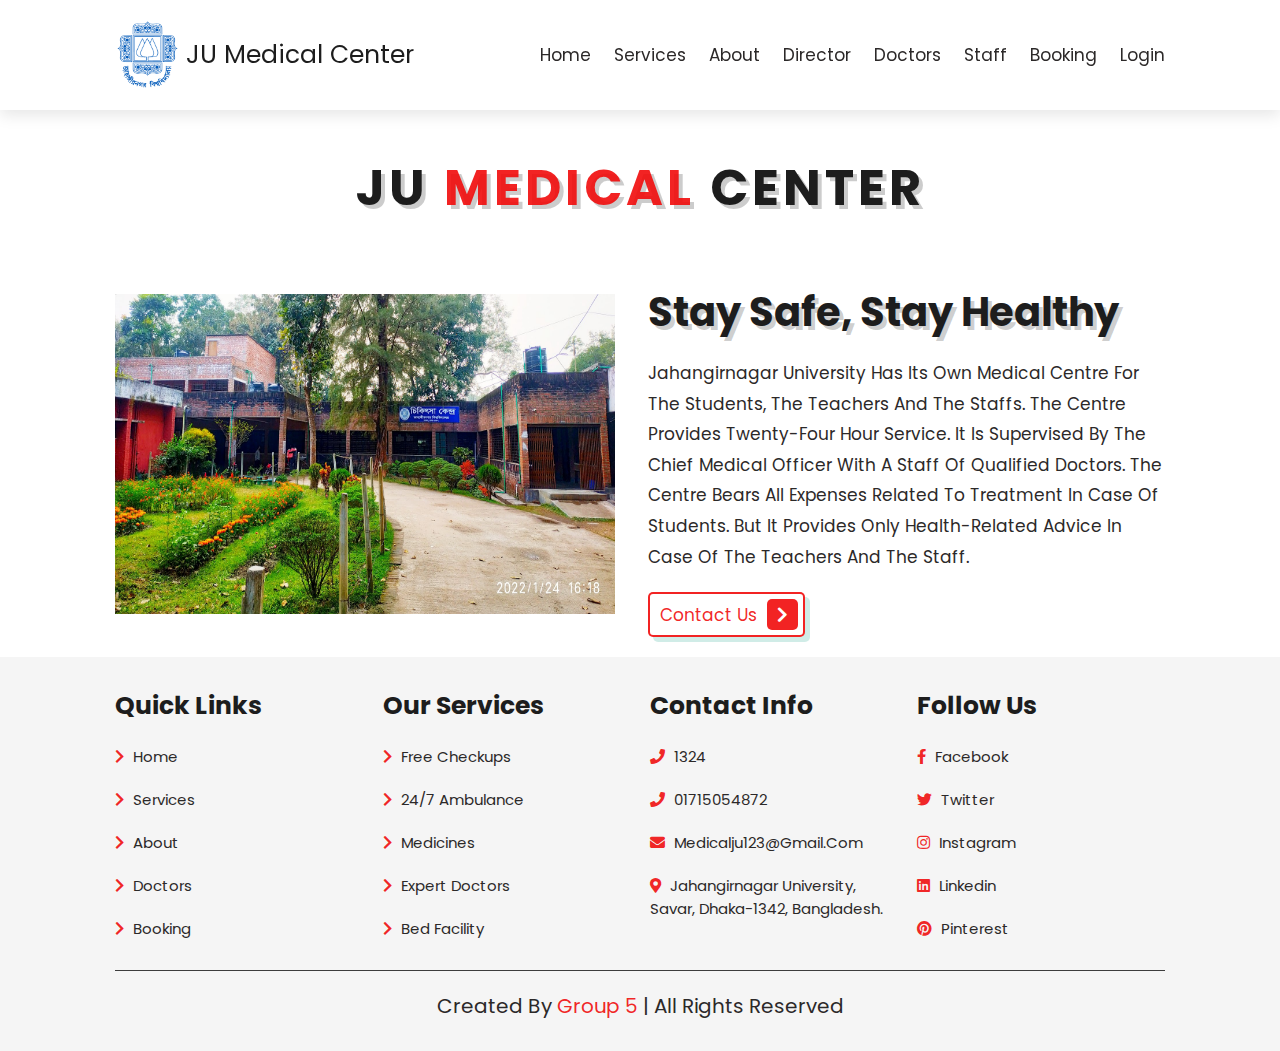
==== index.html @ 038ba154 "page" ====
<!DOCTYPE html>
<html lang="en">

<head>
    <meta charset="UTF-8">
    <meta http-equiv="X-UA-Compatible" content="IE=edge">
    <meta name="viewport" content="width=device-width, initial-scale=1.0">
    <title>Ju Medical Center</title>
    <link rel="shortcut icon" href="https://juniv.edu/images/favicon.ico">
    <!-- font awesome cdn link  -->
    <link rel="stylesheet" href="https://cdnjs.cloudflare.com/ajax/libs/font-awesome/5.15.4/css/all.min.css">

    <!-- custom css file link  -->
    <link rel="stylesheet" href="/css/style.css">

</head>

<body>

    <!-- header section starts  -->
 
    <header class="header">
        <img src="/image/logo-ju-small.png" alt style="height: 70px; width: 65px;">
        <a href="" class="logo">JU Medical Center</a>


        <nav class="navbar">
            <a href="/html/index.html">home</a>
            <a href="/html/services.html">services</a>
            <a href="/html/about.html">about</a>
            <a href="/html/director.html">director</a>
            <a href="/html/doctors.html">doctors</a>
            <a href="/html/staff.html">staff</a>
            <a href="http://localhost:3000/php/booking.php">booking</a>
            <a href="http://localhost:3000/php/index.php">login</a>
        </nav>

        <div id="menu-btn" class="fas fa-bars"></div>

    </header>

    <!-- header section ends -->

    <!-- home section starts  -->

    <h1 class="heading"> JU <span>Medical</span> center</h1>

    <section class="home" id="home">


        <div class="image">
            <img src="/image/home.jpg" alt="">
        </div>

        <div class="content">
            <h3>stay safe, stay healthy</h3>
            <p>Jahangirnagar University Has Its Own Medical Centre For The Students, The Teachers And The Staffs. The
                Centre Provides Twenty-Four Hour Service. It Is Supervised By The Chief Medical Officer With A Staff Of
                Qualified Doctors. The Centre Bears All Expenses Related To Treatment In Case Of Students. But It
                Provides Only Health-Related Advice In Case Of The Teachers And The Staff.</p>
            <a href="#" class="btn"> contact us <span class="fas fa-chevron-right"></span> </a>
        </div>

    </section>

    <!-- home section ends -->







    <!-- footer section starts  -->

    <section class="footer">

        <div class="box-container">

            <div class="box">
                <h3>quick links</h3>
                <a href="/html/index.html"> <i class="fas fa-chevron-right"></i> home </a>
                <a href="services.html"> <i class="fas fa-chevron-right"></i> services </a>
                <a href="about.html"> <i class="fas fa-chevron-right"></i> about </a>
                <a href="doctors.html"> <i class="fas fa-chevron-right"></i> doctors </a>
                <a href="http://localhost:3000/php/booking.php"> <i class="fas fa-chevron-right"></i> booking </a>
            </div>

            <div class="box">
                <h3>our services</h3>
                <a href="#"> <i class="fas fa-chevron-right"></i> Free Checkups </a>
                <a href="#"> <i class="fas fa-chevron-right"></i> 24/7 Ambulance </a>
                <a href="#"> <i class="fas fa-chevron-right"></i> Medicines </a>
                <a href="#"> <i class="fas fa-chevron-right"></i> Expert Doctors </a>
                <a href="#"> <i class="fas fa-chevron-right"></i> Bed Facility </a>
            </div>

            <div class="box">
                <h3>contact info</h3>
                <a href="#"> <i class="fas fa-phone"></i> 1324 </a>
                <a href="#"> <i class="fas fa-phone"></i> 01715054872 </a>
                <a href="#"> <i class="fas fa-envelope"></i> medicalju123@gmail.com </a>
                <a href="https://goo.gl/maps/gCv8rquk261n7FnXA"> <i class="fas fa-map-marker-alt"></i> Jahangirnagar University, Savar, Dhaka-1342, Bangladesh. </a>
            </div>

            <div class="box">
                <h3>follow us</h3>
                <a target="_blank"  href="https://www.facebook.com/Medical-Centre-Jahangirnagar-University-111006755903584/?ref=page_internal"> <i class="fab fa-facebook-f"></i> facebook </a>
                <a href="#"> <i class="fab fa-twitter"></i> twitter </a>
                <a href="#"> <i class="fab fa-instagram"></i> instagram </a>
                <a href="#"> <i class="fab fa-linkedin"></i> linkedin </a>
                <a href="#"> <i class="fab fa-pinterest"></i> pinterest </a>
            </div>

        </div>

        <div class="credit"> created by <span>Group 5</span> | all rights reserved </div>

    </section>

    <!-- footer section ends -->


















    <!-- custom js file link  -->
    <script src="js/script.js"></script>

</body>

</html>
---- css/style.css ----
@import url('https://fonts.googleapis.com/css2?family=Poppins:wght@100;200;300;400;500;600;700&display=swap');

:root{
    --green:#f00a0ae5;
    --black:rgb(29, 29, 29);
    --light-color:rgb(44, 41, 41);
    --box-shadow:.5rem .5rem 0 rgba(22, 160, 133, .2);
    --text-shadow:.4rem .4rem 0 rgba(0, 0, 0, .2);
    --border:.2rem solid var(--green);
}

*{
    font-family: 'Poppins', sans-serif;
    margin:0; padding: 0;
    box-sizing: border-box;
    outline: none; border: none;
    text-transform: capitalize;
    transition: all .2s ease-out;
    text-decoration: none;
}

html{
    font-size: 62.5%;
    overflow-x: hidden;
    scroll-padding-top: 7rem;
    scroll-behavior: smooth;
}

section{
    padding:2rem 9%;
}

section:nth-child(even){
    background: #f5f5f5;
}

.heading{
    padding-top: 15rem;
    padding-bottom: 2rem;
    text-align: center;
    text-shadow: var(--text-shadow);
    text-transform: uppercase;
    color:var(--black);
    font-size: 5rem;
    letter-spacing: .4rem;
}

.heading span{
    text-transform: uppercase;
    color:var(--green);
}

.btn{
    display: inline-block;
    margin-top: 1rem;
    padding: .5rem;
    padding-left: 1rem;
    border:var(--border);
    border-radius: .5rem;
    box-shadow: var(--box-shadow);
    color:var(--green);
    cursor: pointer;
    font-size: 1.7rem;
    background: #fff;
}

.btn span{
    padding:.7rem 1rem;
    border-radius: .5rem;
    background: var(--green);
    color:#fff;
    margin-left: .5rem;
}

.btn:hover{
    background: var(--green);
    color:#fff;
}

.btn:hover span{
    color: var(--green);
    background:#fff;
    margin-left: 1rem;
}

.header{
    padding:2rem 9%;
    position: fixed;
    top:0; left: 0; right: 0;
    z-index: 1000;
    box-shadow: 0 .5rem 1.5rem rgba(0, 0, 0, .1);
    display: flex;
    align-items: center;
    justify-content: space-between;
    background: #fff;
}

.header .logo{
    font-size: 2.5rem;
    color: var(--black);
    width: 100;
    margin-left: -100px;
}

.header .logo i{
    color: var(--green);
}

.header .navbar a{
    font-size: 1.7rem;
    color: var(--light-color);
    margin-left: 2rem;
}

.header .navbar a:hover{
    color: white;
    padding: 5px;
    background-color: #8CD2AB;
    border-radius: 20%;
    font-weight: 700;
}

#menu-btn{
    font-size: 2.5rem;
    border-radius: .5rem;
    background: #eee;
    color:var(--green);
    padding: 1rem 1.5rem;
    cursor: pointer;
    display: none;
}







.home{
    display: flex;
    align-items: center;
    flex-wrap: wrap;
    gap:1.5rem;
    padding-top: 3rem;
}

.home .image{
    flex:1 1 45rem;
}

.home .image img{
    width: 500px;
    height: 320px;
}

.home .content{
    flex:1 1 45rem;
}

.home .content h3{
    font-size: 4rem;
    color:var(--black);
    line-height: 1.8;
    text-shadow: var(--text-shadow);
}

.home .content p{
    font-size: 1.7rem;
    color:var(--light-color);
    line-height: 1.8;
    padding: 1rem 0;
}













.footer .box-container{
    display: grid;
    grid-template-columns: repeat(auto-fit, minmax(22rem, 1fr));
    gap:2rem;
    
}

.footer .box-container .box h3{
    font-size: 2.5rem;
    color:var(--black);
    padding: 1rem 0;
}

.footer .box-container .box a{
    display: block;
    font-size: 1.5rem;
    color:var(--light-color);
    padding: 1rem 0;
}

.footer .box-container .box a i{
    padding-right: .5rem;
    color:var(--green);
}

.footer .box-container .box a:hover i{
    padding-right:2rem;
}

.footer .credit{
    padding: 1rem;
    padding-top: 2rem;
    margin-top: 2rem;
    text-align: center;
    font-size: 2rem;
    color:var(--light-color);
    border-top: .1rem solid rgba(0, 0, 0, 0.753);
}

.footer .credit span{
    color:var(--green);
}









/* media queries  */
@media (max-width:991px){

    html{
        font-size: 55%;
    }

    .header{
        padding: 2rem;
    }

    section{
        padding:2rem;
    }

}

@media (max-width:768px){

    #menu-btn{
        display: initial;
    }

    .header .navbar{
        position: absolute;
        top:115%; right: 2rem;
        border-radius: .5rem;
        box-shadow: var(--box-shadow);
        width: 30rem;
        border: var(--border);
        background: rgb(241, 45, 45);
        transform: scale(0);
        opacity: 0;
        transform-origin: top right;
        transition: none;
    }

    .header .navbar.active{
        transform: scale(1);
        opacity: 1;
        transition: .2s ease-out;
    }

    .header .navbar a{
        font-size: 2rem;
        display: block;
        margin:2.5rem;
    }

}

@media (max-width:450px){

    html{
        font-size: 50%;
    }

}
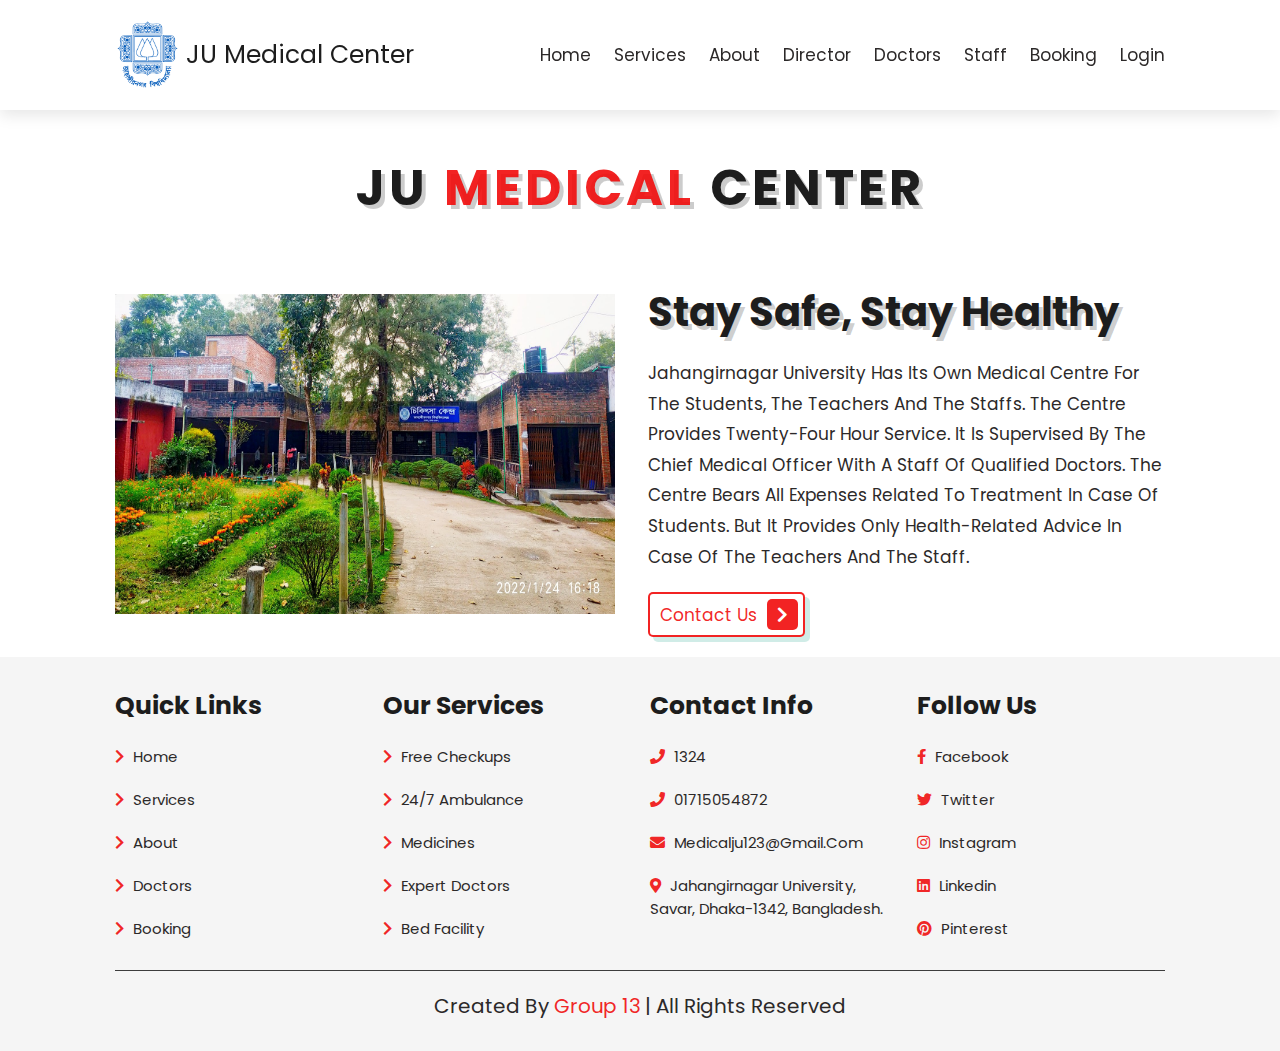
==== commit 55ce76c4: "a" ====
--- a/index.html
+++ b/index.html
@@ -11,7 +11,7 @@
     <link rel="stylesheet" href="https://cdnjs.cloudflare.com/ajax/libs/font-awesome/5.15.4/css/all.min.css">
 
     <!-- custom css file link  -->
-    <link rel="stylesheet" href="/css/style.css">
+    <link rel="stylesheet" href="style.css">
 
 </head>
 
@@ -114,7 +114,7 @@
 
         </div>
 
-        <div class="credit"> created by <span>Group 5</span> | all rights reserved </div>
+        <div class="credit"> created by <span>Group 13</span> | all rights reserved </div>
 
     </section>
 
@@ -138,7 +138,7 @@
 
 
     <!-- custom js file link  -->
-    <script src="js/script.js"></script>
+    <script src="script.js"></script>
 
 </body>
 
--- a/style.css
+++ b/style.css
@@ -0,0 +1,294 @@
+@import url('https://fonts.googleapis.com/css2?family=Poppins:wght@100;200;300;400;500;600;700&display=swap');
+
+:root{
+    --green:#f00a0ae5;
+    --black:rgb(29, 29, 29);
+    --light-color:rgb(44, 41, 41);
+    --box-shadow:.5rem .5rem 0 rgba(22, 160, 133, .2);
+    --text-shadow:.4rem .4rem 0 rgba(0, 0, 0, .2);
+    --border:.2rem solid var(--green);
+}
+
+*{
+    font-family: 'Poppins', sans-serif;
+    margin:0; padding: 0;
+    box-sizing: border-box;
+    outline: none; border: none;
+    text-transform: capitalize;
+    transition: all .2s ease-out;
+    text-decoration: none;
+}
+
+html{
+    font-size: 62.5%;
+    overflow-x: hidden;
+    scroll-padding-top: 7rem;
+    scroll-behavior: smooth;
+}
+
+section{
+    padding:2rem 9%;
+}
+
+section:nth-child(even){
+    background: #f5f5f5;
+}
+
+.heading{
+    padding-top: 15rem;
+    padding-bottom: 2rem;
+    text-align: center;
+    text-shadow: var(--text-shadow);
+    text-transform: uppercase;
+    color:var(--black);
+    font-size: 5rem;
+    letter-spacing: .4rem;
+}
+
+.heading span{
+    text-transform: uppercase;
+    color:var(--green);
+}
+
+.btn{
+    display: inline-block;
+    margin-top: 1rem;
+    padding: .5rem;
+    padding-left: 1rem;
+    border:var(--border);
+    border-radius: .5rem;
+    box-shadow: var(--box-shadow);
+    color:var(--green);
+    cursor: pointer;
+    font-size: 1.7rem;
+    background: #fff;
+}
+
+.btn span{
+    padding:.7rem 1rem;
+    border-radius: .5rem;
+    background: var(--green);
+    color:#fff;
+    margin-left: .5rem;
+}
+
+.btn:hover{
+    background: var(--green);
+    color:#fff;
+}
+
+.btn:hover span{
+    color: var(--green);
+    background:#fff;
+    margin-left: 1rem;
+}
+
+.header{
+    padding:2rem 9%;
+    position: fixed;
+    top:0; left: 0; right: 0;
+    z-index: 1000;
+    box-shadow: 0 .5rem 1.5rem rgba(0, 0, 0, .1);
+    display: flex;
+    align-items: center;
+    justify-content: space-between;
+    background: #fff;
+}
+
+.header .logo{
+    font-size: 2.5rem;
+    color: var(--black);
+    width: 100;
+    margin-left: -100px;
+}
+
+.header .logo i{
+    color: var(--green);
+}
+
+.header .navbar a{
+    font-size: 1.7rem;
+    color: var(--light-color);
+    margin-left: 2rem;
+}
+
+.header .navbar a:hover{
+    color: white;
+    padding: 5px;
+    background-color: #8CD2AB;
+    border-radius: 20%;
+    font-weight: 700;
+}
+
+#menu-btn{
+    font-size: 2.5rem;
+    border-radius: .5rem;
+    background: #eee;
+    color:var(--green);
+    padding: 1rem 1.5rem;
+    cursor: pointer;
+    display: none;
+}
+
+
+
+
+
+
+
+.home{
+    display: flex;
+    align-items: center;
+    flex-wrap: wrap;
+    gap:1.5rem;
+    padding-top: 3rem;
+}
+
+.home .image{
+    flex:1 1 45rem;
+}
+
+.home .image img{
+    width: 500px;
+    height: 320px;
+}
+
+.home .content{
+    flex:1 1 45rem;
+}
+
+.home .content h3{
+    font-size: 4rem;
+    color:var(--black);
+    line-height: 1.8;
+    text-shadow: var(--text-shadow);
+}
+
+.home .content p{
+    font-size: 1.7rem;
+    color:var(--light-color);
+    line-height: 1.8;
+    padding: 1rem 0;
+}
+
+
+
+
+
+
+
+
+
+
+
+
+
+.footer .box-container{
+    display: grid;
+    grid-template-columns: repeat(auto-fit, minmax(22rem, 1fr));
+    gap:2rem;
+    
+}
+
+.footer .box-container .box h3{
+    font-size: 2.5rem;
+    color:var(--black);
+    padding: 1rem 0;
+}
+
+.footer .box-container .box a{
+    display: block;
+    font-size: 1.5rem;
+    color:var(--light-color);
+    padding: 1rem 0;
+}
+
+.footer .box-container .box a i{
+    padding-right: .5rem;
+    color:var(--green);
+}
+
+.footer .box-container .box a:hover i{
+    padding-right:2rem;
+}
+
+.footer .credit{
+    padding: 1rem;
+    padding-top: 2rem;
+    margin-top: 2rem;
+    text-align: center;
+    font-size: 2rem;
+    color:var(--light-color);
+    border-top: .1rem solid rgba(0, 0, 0, 0.753);
+}
+
+.footer .credit span{
+    color:var(--green);
+}
+
+
+
+
+
+
+
+
+
+/* media queries  */
+@media (max-width:991px){
+
+    html{
+        font-size: 55%;
+    }
+
+    .header{
+        padding: 2rem;
+    }
+
+    section{
+        padding:2rem;
+    }
+
+}
+
+@media (max-width:768px){
+
+    #menu-btn{
+        display: initial;
+    }
+
+    .header .navbar{
+        position: absolute;
+        top:115%; right: 2rem;
+        border-radius: .5rem;
+        box-shadow: var(--box-shadow);
+        width: 30rem;
+        border: var(--border);
+        background: rgb(241, 45, 45);
+        transform: scale(0);
+        opacity: 0;
+        transform-origin: top right;
+        transition: none;
+    }
+
+    .header .navbar.active{
+        transform: scale(1);
+        opacity: 1;
+        transition: .2s ease-out;
+    }
+
+    .header .navbar a{
+        font-size: 2rem;
+        display: block;
+        margin:2.5rem;
+    }
+
+}
+
+@media (max-width:450px){
+
+    html{
+        font-size: 50%;
+    }
+
+}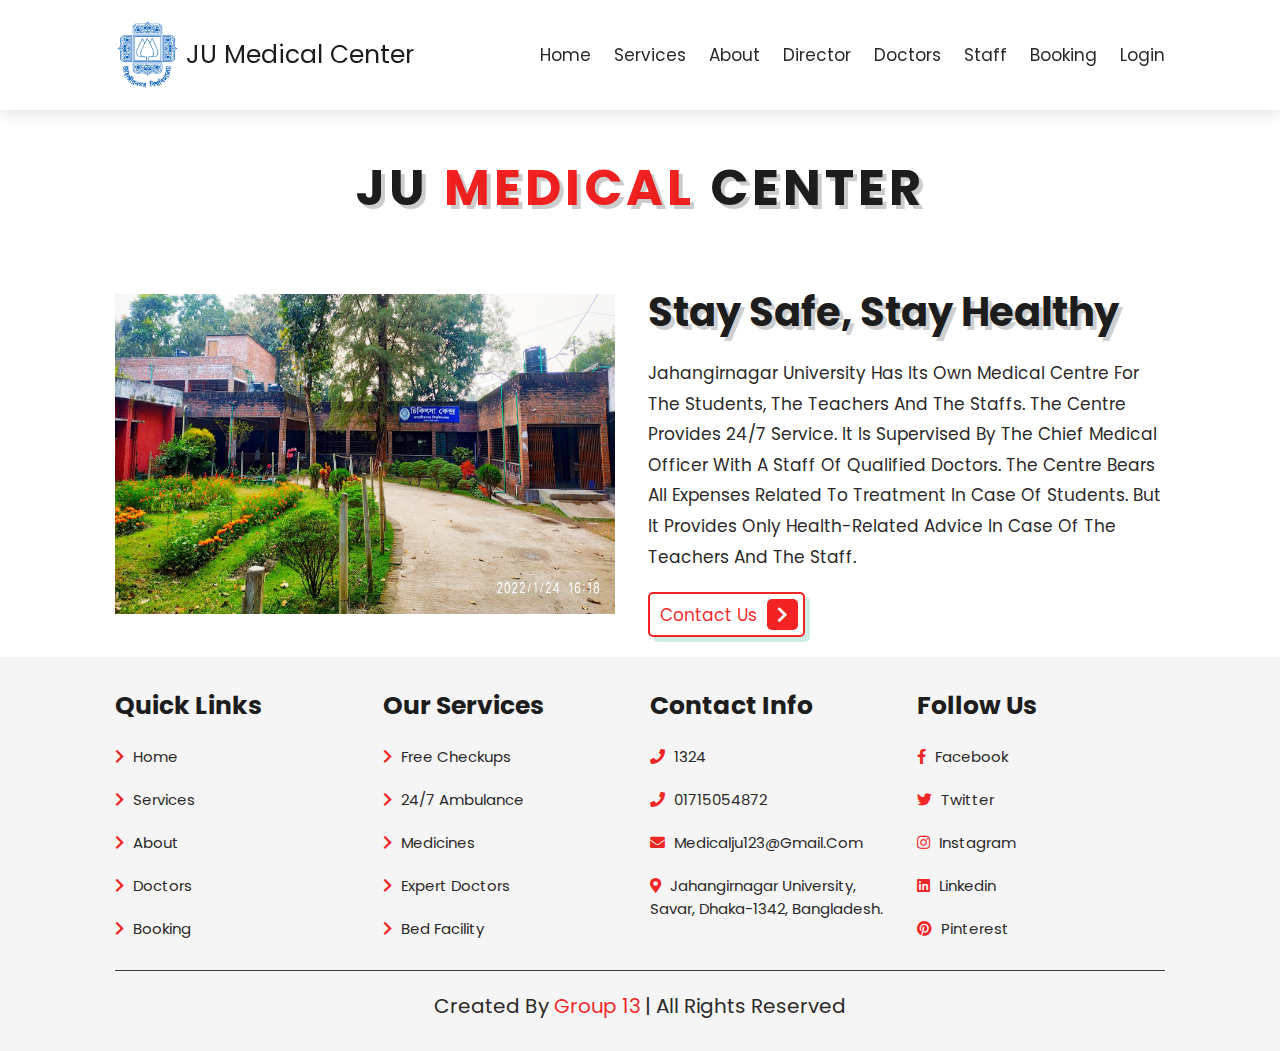
==== commit 89740e2e: "formatting letter" ====
--- a/index.html
+++ b/index.html
@@ -54,10 +54,10 @@
 
         <div class="content">
             <h3>stay safe, stay healthy</h3>
-            <p>Jahangirnagar University Has Its Own Medical Centre For The Students, The Teachers And The Staffs. The
-                Centre Provides Twenty-Four Hour Service. It Is Supervised By The Chief Medical Officer With A Staff Of
-                Qualified Doctors. The Centre Bears All Expenses Related To Treatment In Case Of Students. But It
-                Provides Only Health-Related Advice In Case Of The Teachers And The Staff.</p>
+            <p>Jahangirnagar University has its own medical centre for the Students, The Teachers and the Staffs. The
+                Centre Provides 24/7 Service. It is supervised by the Chief Medical Officer with a Staff of
+                Qualified Doctors. The Centre Bears all expenses related to treatment in case of Students. But it
+                provides only Health-Related advice in case of the Teachers and the Staff.</p>
             <a href="#" class="btn"> contact us <span class="fas fa-chevron-right"></span> </a>
         </div>
 
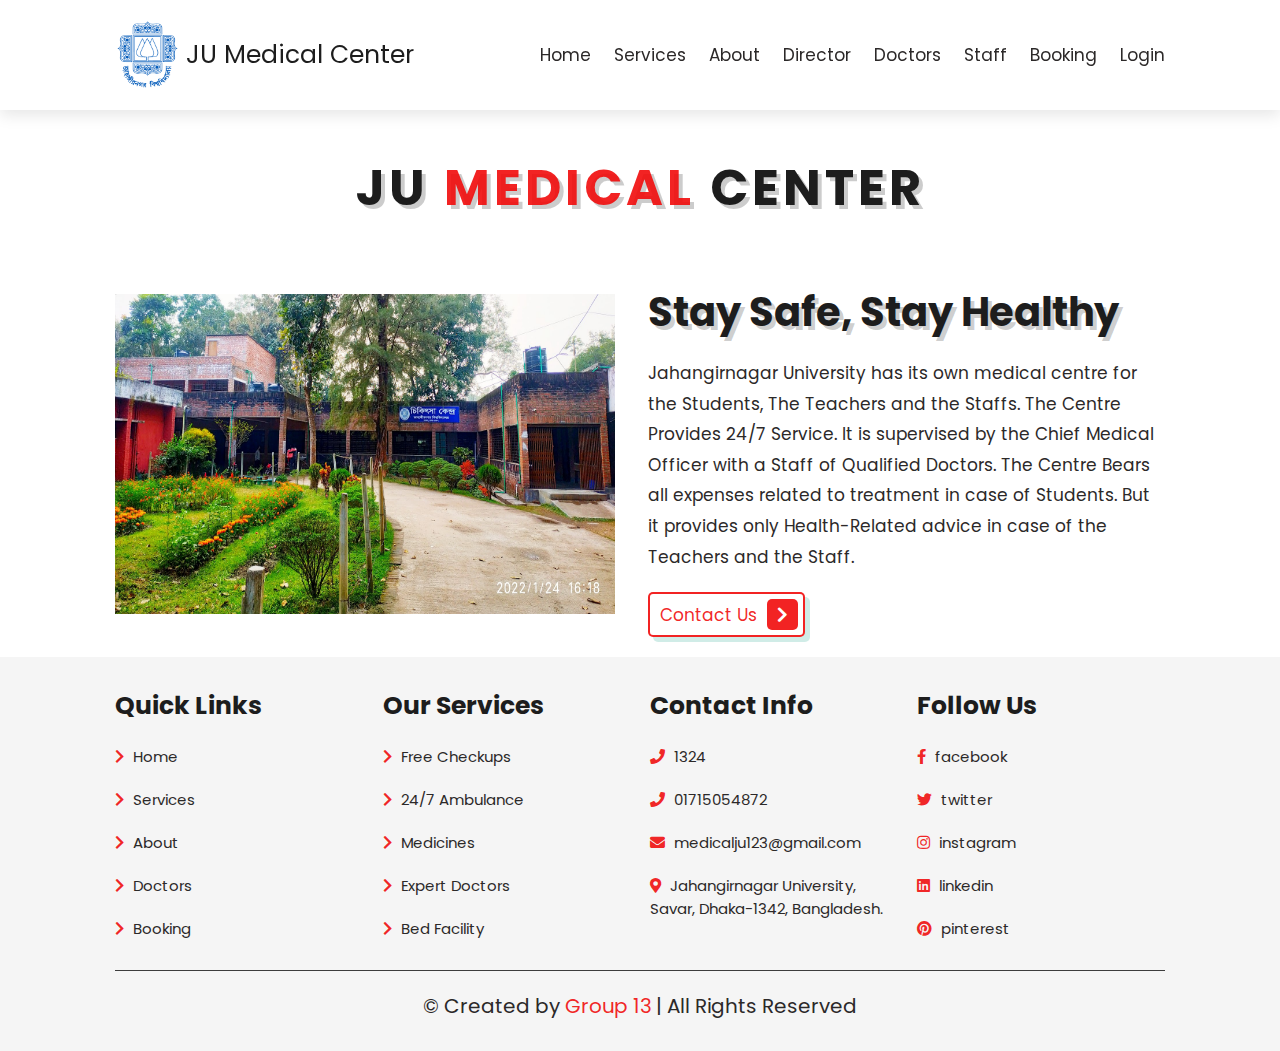
==== commit 199a20b4: "Copy button" ====
--- a/index.html
+++ b/index.html
@@ -25,14 +25,14 @@
 
 
         <nav class="navbar">
-            <a href="/html/index.html">home</a>
-            <a href="/html/services.html">services</a>
-            <a href="/html/about.html">about</a>
-            <a href="/html/director.html">director</a>
-            <a href="/html/doctors.html">doctors</a>
-            <a href="/html/staff.html">staff</a>
-            <a href="http://localhost:3000/php/booking.php">booking</a>
-            <a href="http://localhost:3000/php/index.php">login</a>
+            <a href="/html/index.html">Home</a>
+            <a href="/html/services.html">Services</a>
+            <a href="/html/about.html">About</a>
+            <a href="/html/director.html">Director</a>
+            <a href="/html/doctors.html">Doctors</a>
+            <a href="/html/staff.html">Staff</a>
+            <a href="http://localhost:3000/php/booking.php">Booking</a>
+            <a href="http://localhost:3000/php/index.php">Login</a>
         </nav>
 
         <div id="menu-btn" class="fas fa-bars"></div>
@@ -58,7 +58,7 @@
                 Centre Provides 24/7 Service. It is supervised by the Chief Medical Officer with a Staff of
                 Qualified Doctors. The Centre Bears all expenses related to treatment in case of Students. But it
                 provides only Health-Related advice in case of the Teachers and the Staff.</p>
-            <a href="#" class="btn"> contact us <span class="fas fa-chevron-right"></span> </a>
+            <a href="#" class="btn"> Contact Us <span class="fas fa-chevron-right"></span> </a>
         </div>
 
     </section>
@@ -79,11 +79,11 @@
 
             <div class="box">
                 <h3>quick links</h3>
-                <a href="/html/index.html"> <i class="fas fa-chevron-right"></i> home </a>
-                <a href="services.html"> <i class="fas fa-chevron-right"></i> services </a>
-                <a href="about.html"> <i class="fas fa-chevron-right"></i> about </a>
-                <a href="doctors.html"> <i class="fas fa-chevron-right"></i> doctors </a>
-                <a href="http://localhost:3000/php/booking.php"> <i class="fas fa-chevron-right"></i> booking </a>
+                <a href="/html/index.html"> <i class="fas fa-chevron-right"></i> Home </a>
+                <a href="services.html"> <i class="fas fa-chevron-right"></i> Services </a>
+                <a href="about.html"> <i class="fas fa-chevron-right"></i> About </a>
+                <a href="doctors.html"> <i class="fas fa-chevron-right"></i> Doctors </a>
+                <a href="http://localhost:3000/php/booking.php"> <i class="fas fa-chevron-right"></i> Booking </a>
             </div>
 
             <div class="box">
@@ -114,7 +114,7 @@
 
         </div>
 
-        <div class="credit"> created by <span>Group 13</span> | all rights reserved </div>
+        <div class="credit">&copy; Created by <span>Group 13</span> | All Rights Reserved </div>
 
     </section>
 
--- a/style.css
+++ b/style.css
@@ -14,9 +14,13 @@
     margin:0; padding: 0;
     box-sizing: border-box;
     outline: none; border: none;
-    text-transform: capitalize;
+    /* text-transform: capitalize; */
     transition: all .2s ease-out;
     text-decoration: none;
+}
+
+h3{
+    text-transform: capitalize;
 }
 
 html{
